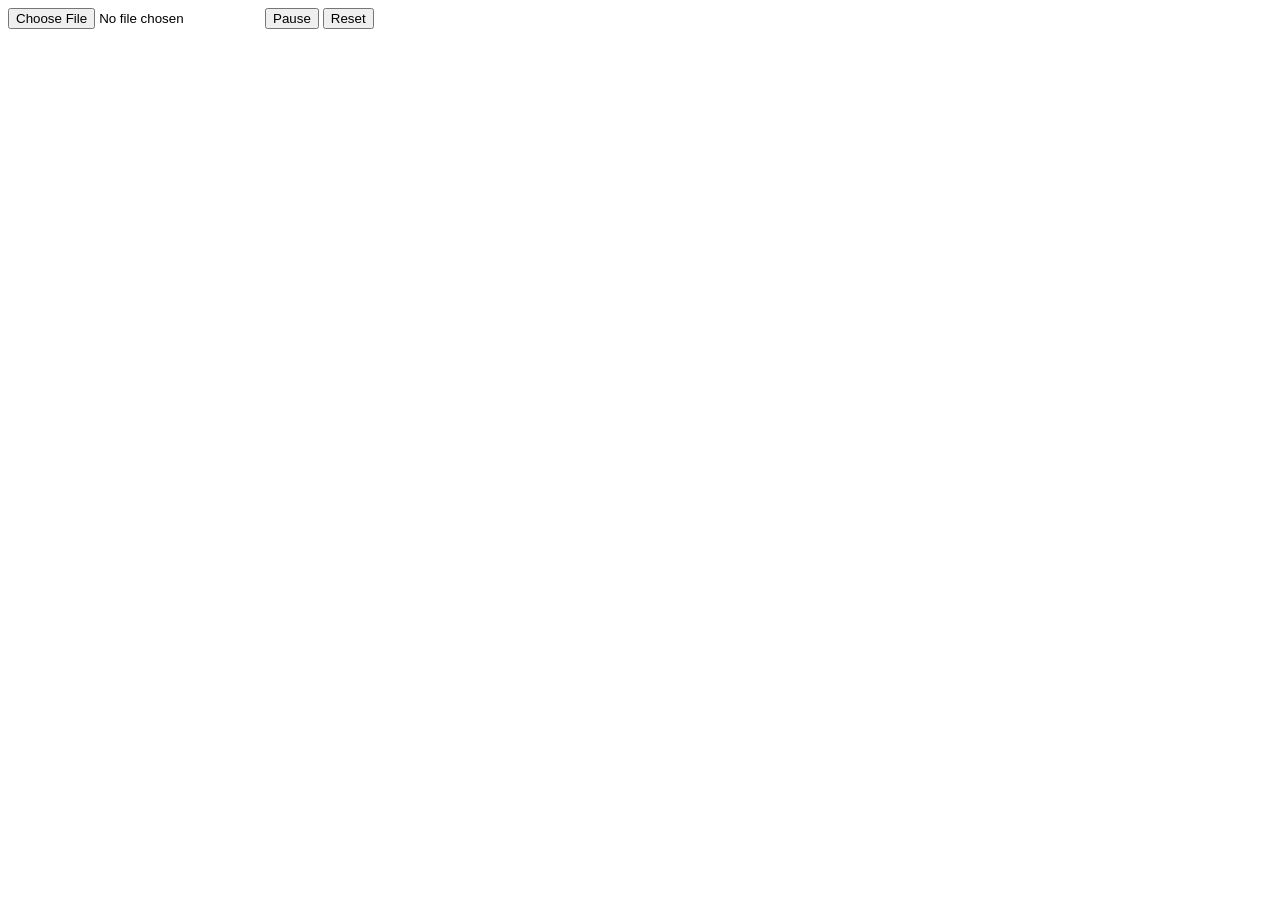
==== index.html @ cfd07132 "Update index.html" ====
<!doctype html>
<html>
<head>
  <link rel="stylesheet" type="text/css" href="style.css">
  <title>NesJS</title>
</head>
<body>
  <input id="rom" type="file">
  <button id="pause">Pause</button>
  <button id="hardreset">Reset</button>
  <br>
  <canvas id="output"></canvas>
  <pre id="log"></pre>
  <script src="lib/zip.js"></script>
  <script src="lib/inflate.js"></script>
  <script src="nes/mappers.js"></script>
  <script src="mappers/nrom.js"></script>
  <script src="mappers/mmc1.js"></script>
  <script src="mappers/uxrom.js"></script>
  <script src="mappers/cnrom.js"></script>
  <script src="mappers/mmc3.js"></script>
  <script src="mappers/axrom.js"></script>
  <script src="nes/cpu.js"></script>
  <script src="nes/pipu.js"></script>
  <script src="nes/apu.js"></script>
  <script src="nes/nes.js"></script>
  <script src="js/audio.js"></script>
  <script src="js/main.js"></script>
</body>
</html>
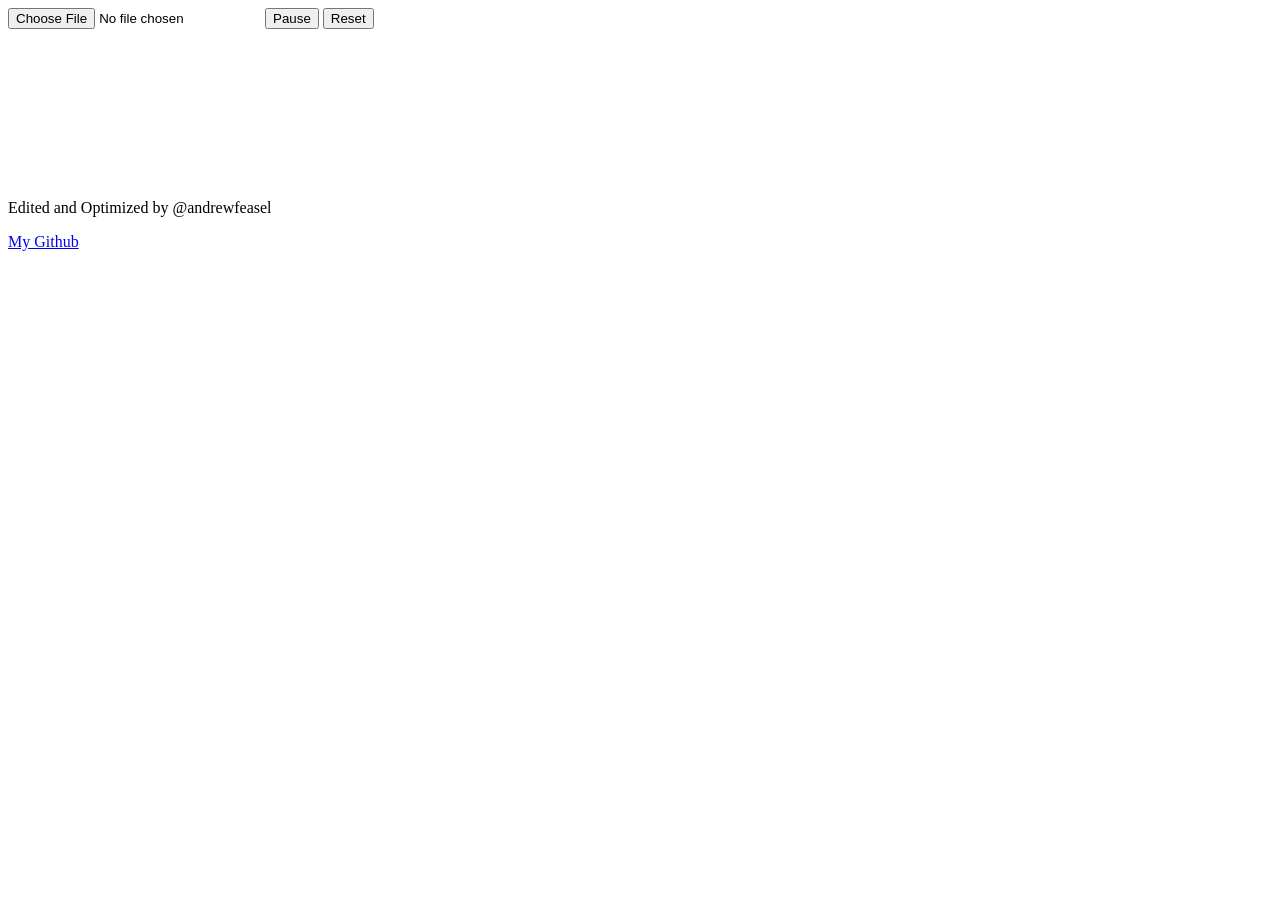
==== commit 203f5894: "Update index.html" ====
--- a/index.html
+++ b/index.html
@@ -26,5 +26,7 @@
   <script src="nes/nes.js"></script>
   <script src="js/audio.js"></script>
   <script src="js/main.js"></script>
+  <p>Edited and Optimized by @andrewfeasel<p>
+  <a href= https://github.com/andrewfeasel>My Github</a>
 </body>
 </html>
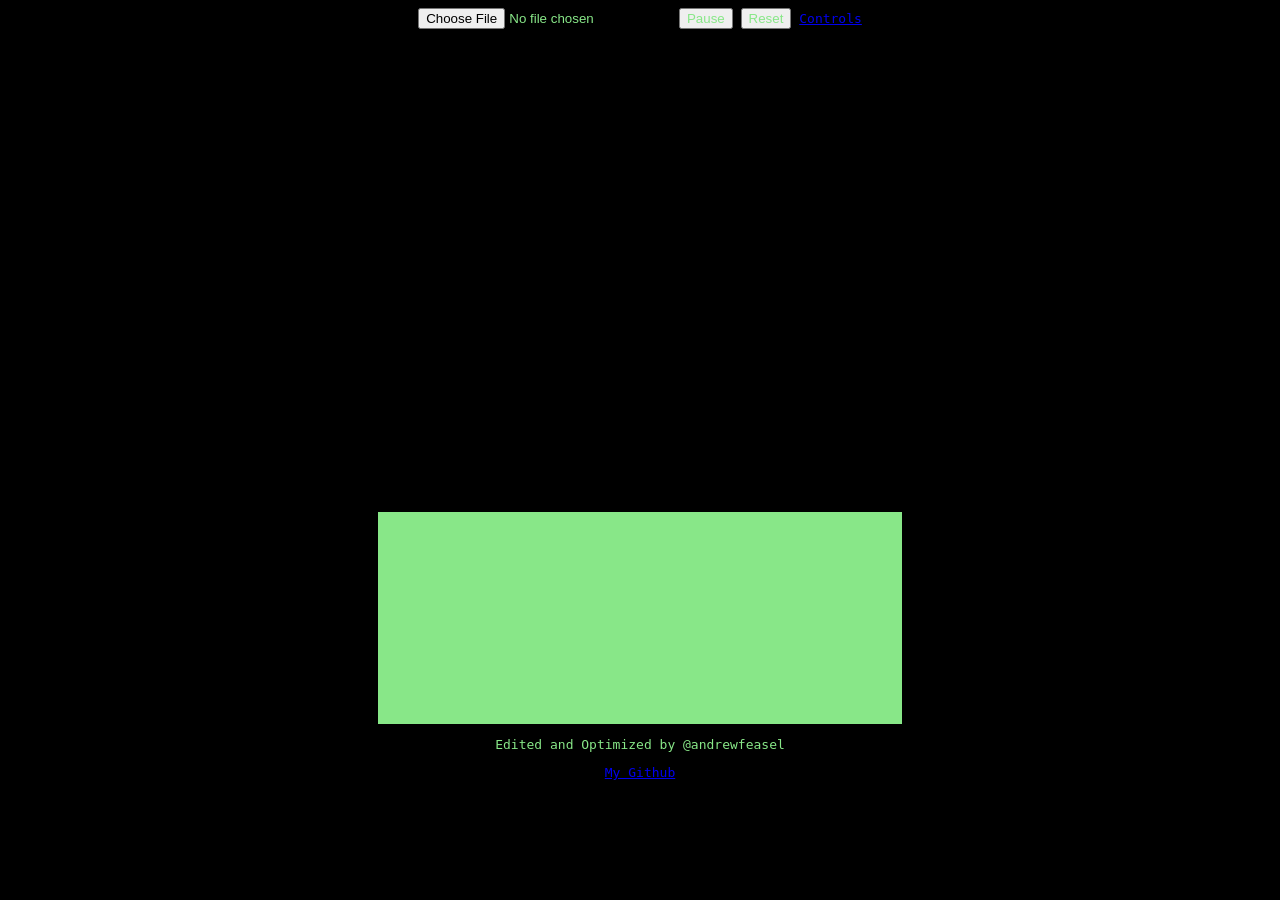
==== commit c9a06732: "Added a link to the controls" ====
--- a/index.html
+++ b/index.html
@@ -8,6 +8,7 @@
   <input id="rom" type="file">
   <button id="pause">Pause</button>
   <button id="hardreset">Reset</button>
+  <a href="controls.html" target="_blank">Controls</a>
   <br>
   <canvas id="output"></canvas>
   <pre id="log"></pre>
--- a/style.css
+++ b/style.css
@@ -0,0 +1,41 @@
+body {
+  font-family: monospace;
+  text-align: center;
+  background-color: #000000;
+  color: #88E788;
+}
+
+pre {
+  margin: 0;
+  padding: 0;
+  color: #88E788;
+}
+button{
+  color: #88E788;
+  background-color: #000000
+  border-color: #88E788;
+}
+input{
+  background-color: #000000;
+  color: #88E788;
+  border-color: #88E788;
+}
+#log {
+  font-family: monospace;
+  max-height: 200px;
+  min-height: 200px;
+  overflow: scroll;
+  text-align: left;
+  width: 512px;
+  margin: auto;
+  border: 1px solid #88E788;
+  padding: 5px;
+  background: #88E788;
+}
+
+#output {
+  width: 512px;
+  height: 480px;
+  image-rendering: crisp-edges;
+  image-rendering: pixelated;
+}
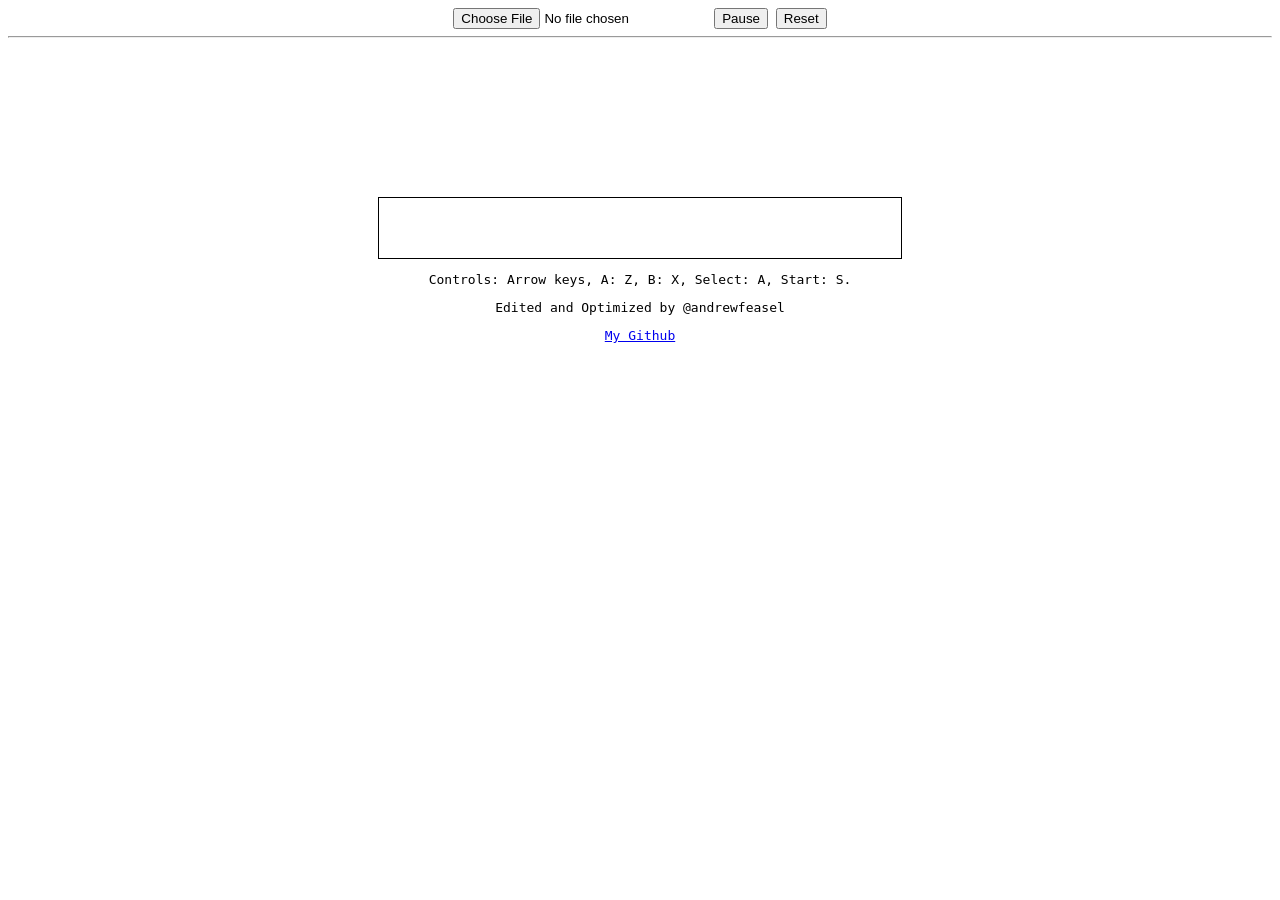
==== commit 7c75080a: "Update index.html" ====
--- a/index.html
+++ b/index.html
@@ -8,8 +8,7 @@
   <input id="rom" type="file">
   <button id="pause">Pause</button>
   <button id="hardreset">Reset</button>
-  <a href="controls.html" target="_blank">Controls</a>
-  <br>
+  <hr>
   <canvas id="output"></canvas>
   <pre id="log"></pre>
   <script src="lib/zip.js"></script>
@@ -27,7 +26,8 @@
   <script src="nes/nes.js"></script>
   <script src="js/audio.js"></script>
   <script src="js/main.js"></script>
+  <p>Controls: Arrow keys, A: Z, B: X, Select: A, Start: S.</p>
   <p>Edited and Optimized by @andrewfeasel<p>
-  <a href= https://github.com/andrewfeasel>My Github</a>
+  <a href= https://github.com/andrewfeasel target="_blank">My Github</a>
 </body>
 </html>
--- a/style.css
+++ b/style.css
@@ -1,41 +1,30 @@
 body {
   font-family: monospace;
   text-align: center;
-  background-color: #000000;
-  color: #88E788;
 }
 
 pre {
   margin: 0;
   padding: 0;
-  color: #88E788;
 }
-button{
-  color: #88E788;
-  background-color: #000000
-  border-color: #88E788;
-}
-input{
-  background-color: #000000;
-  color: #88E788;
-  border-color: #88E788;
-}
+
 #log {
   font-family: monospace;
-  max-height: 200px;
-  min-height: 200px;
+  max-height: 50px;
+  min-height: 50px;
   overflow: scroll;
   text-align: left;
   width: 512px;
   margin: auto;
-  border: 1px solid #88E788;
+  border: 1px solid #000000;
   padding: 5px;
-  background: #88E788;
+  background: #FFFFFF;
+  color: #000000;
 }
 
 #output {
-  width: 512px;
-  height: 480px;
+  width: auto;
+  height: auto;
   image-rendering: crisp-edges;
   image-rendering: pixelated;
 }
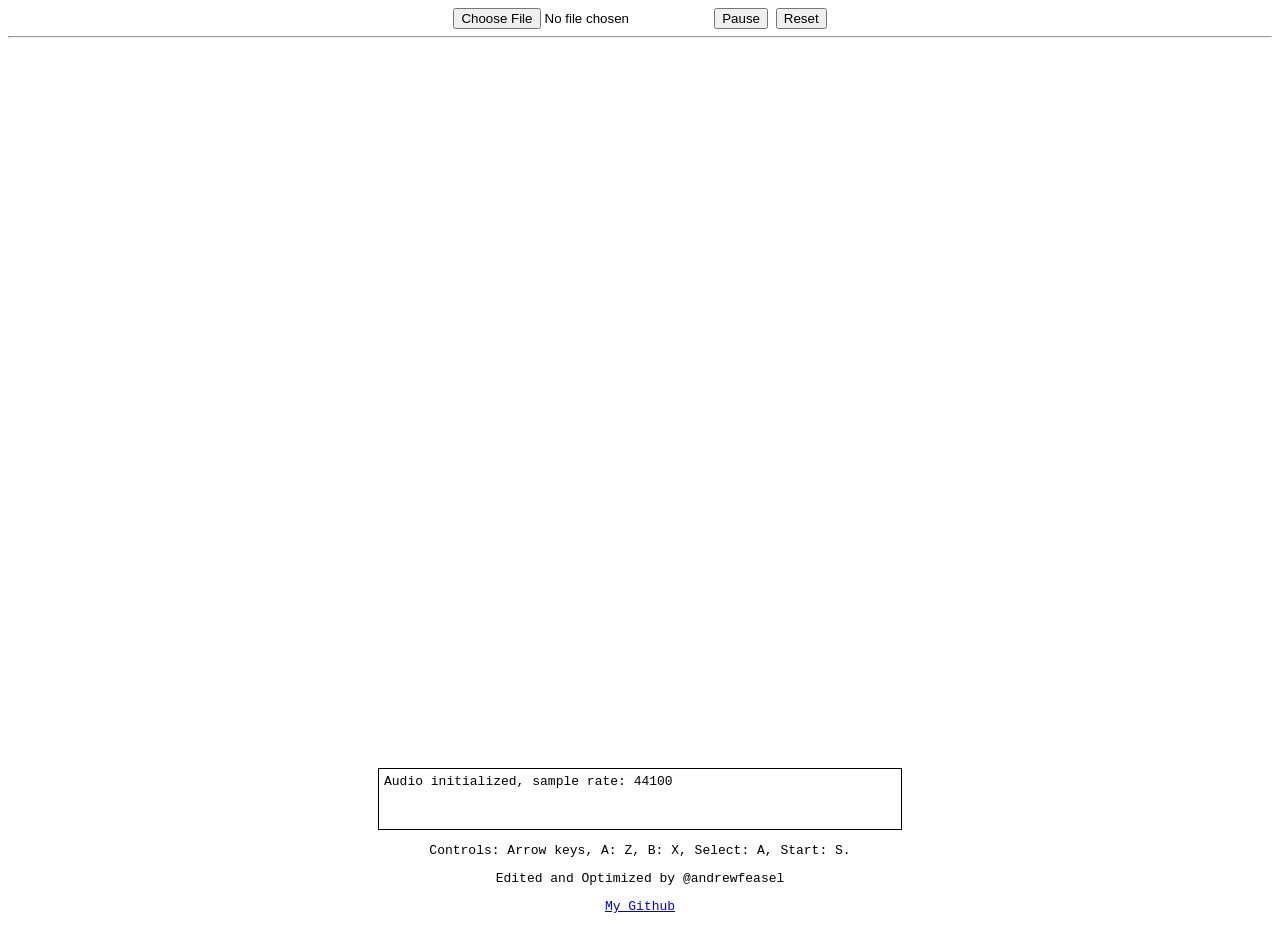
==== commit 026a394b: "Update index.html" ====
--- a/index.html
+++ b/index.html
@@ -11,21 +11,21 @@
   <hr>
   <canvas id="output"></canvas>
   <pre id="log"></pre>
-  <script src="lib/zip.js"></script>
-  <script src="lib/inflate.js"></script>
-  <script src="nes/mappers.js"></script>
-  <script src="mappers/nrom.js"></script>
-  <script src="mappers/mmc1.js"></script>
-  <script src="mappers/uxrom.js"></script>
-  <script src="mappers/cnrom.js"></script>
-  <script src="mappers/mmc3.js"></script>
-  <script src="mappers/axrom.js"></script>
-  <script src="nes/cpu.js"></script>
-  <script src="nes/pipu.js"></script>
-  <script src="nes/apu.js"></script>
-  <script src="nes/nes.js"></script>
-  <script src="js/audio.js"></script>
-  <script src="js/main.js"></script>
+  <script src="zip.js"></script>
+  <script src="inflate.js"></script>
+  <script src="mappers.js"></script>
+  <script src="nrom.js"></script>
+  <script src="mmc1.js"></script>
+  <script src="uxrom.js"></script>
+  <script src="cnrom.js"></script>
+  <script src="mmc3.js"></script>
+  <script src="axrom.js"></script>
+  <script src="cpu.js"></script>
+  <script src="pipu.js"></script>
+  <script src="apu.js"></script>
+  <script src="nes.js"></script>
+  <script src="audio.js"></script>
+  <script src="main.js"></script>
   <p>Controls: Arrow keys, A: Z, B: X, Select: A, Start: S.</p>
   <p>Edited and Optimized by @andrewfeasel<p>
   <a href= https://github.com/andrewfeasel target="_blank">My Github</a>
--- a/style.css
+++ b/style.css
@@ -23,8 +23,8 @@
 }
 
 #output {
-  width: auto;
-  height: auto;
+  width: 768px;
+  height: 720px;
   image-rendering: crisp-edges;
   image-rendering: pixelated;
 }
